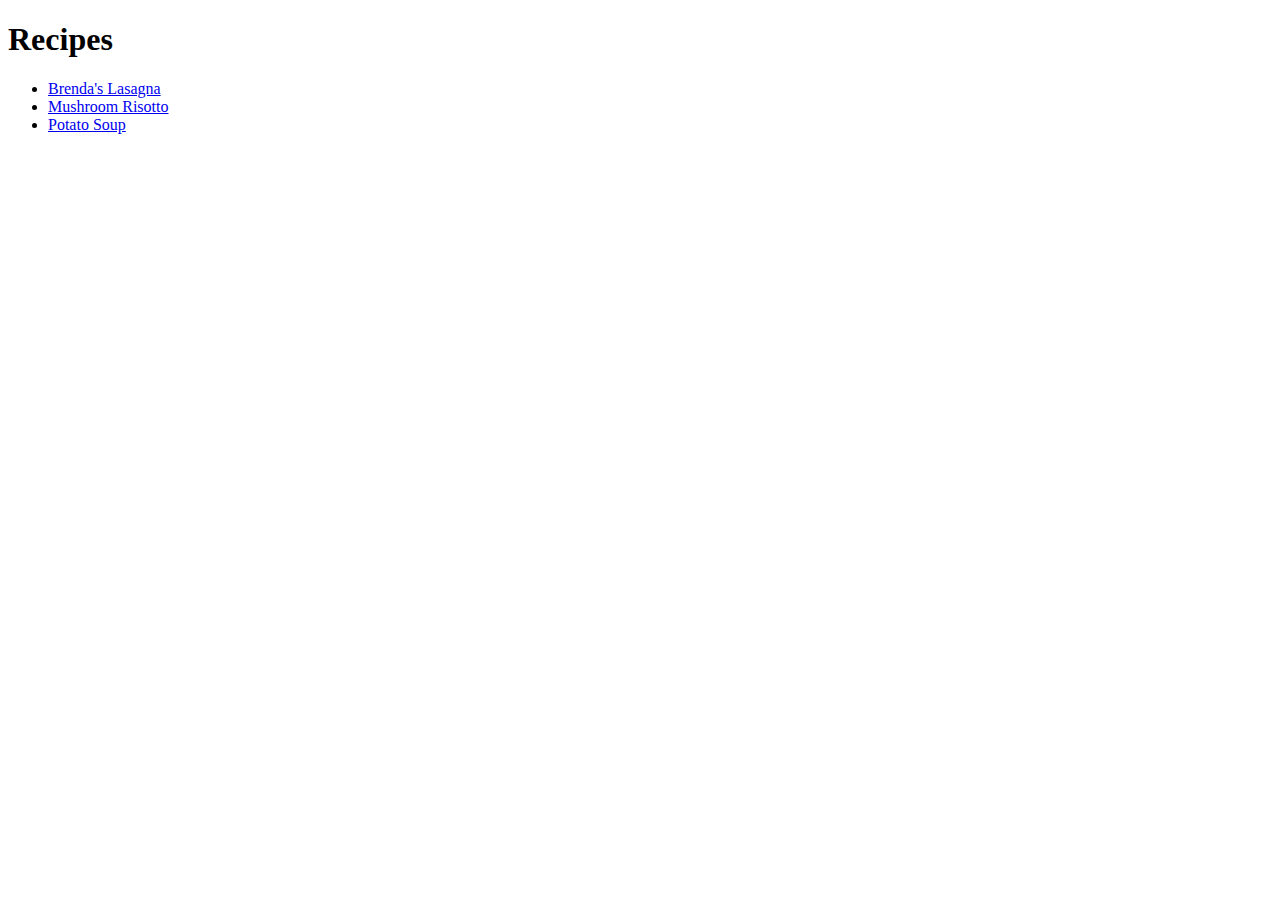
==== index.html @ 9ee35fa9 "add recipes" ====
<!DOCTYPE html>
<html lang="en">
<head>
    <title>Odin's recipe</title
        >
    <meta charset="UTF-8">
    <meta http-equiv="X-UA-Compatible" content="IE=edge">
    <meta name="viewport" content="width=device-width, initial-scale=1.0">

</head>
<body>

    <h1>Recipes</h1>

    <ul>
        <li><a href="/lasagna.html">Brenda's Lasagna</a></li>
        <li><a href="/mushroom_risotto.html">Mushroom Risotto</a></li>
        <li><a href="/potato_sout.html">Potato Soup</a></li>
    </ul>





    
</body>
</html>
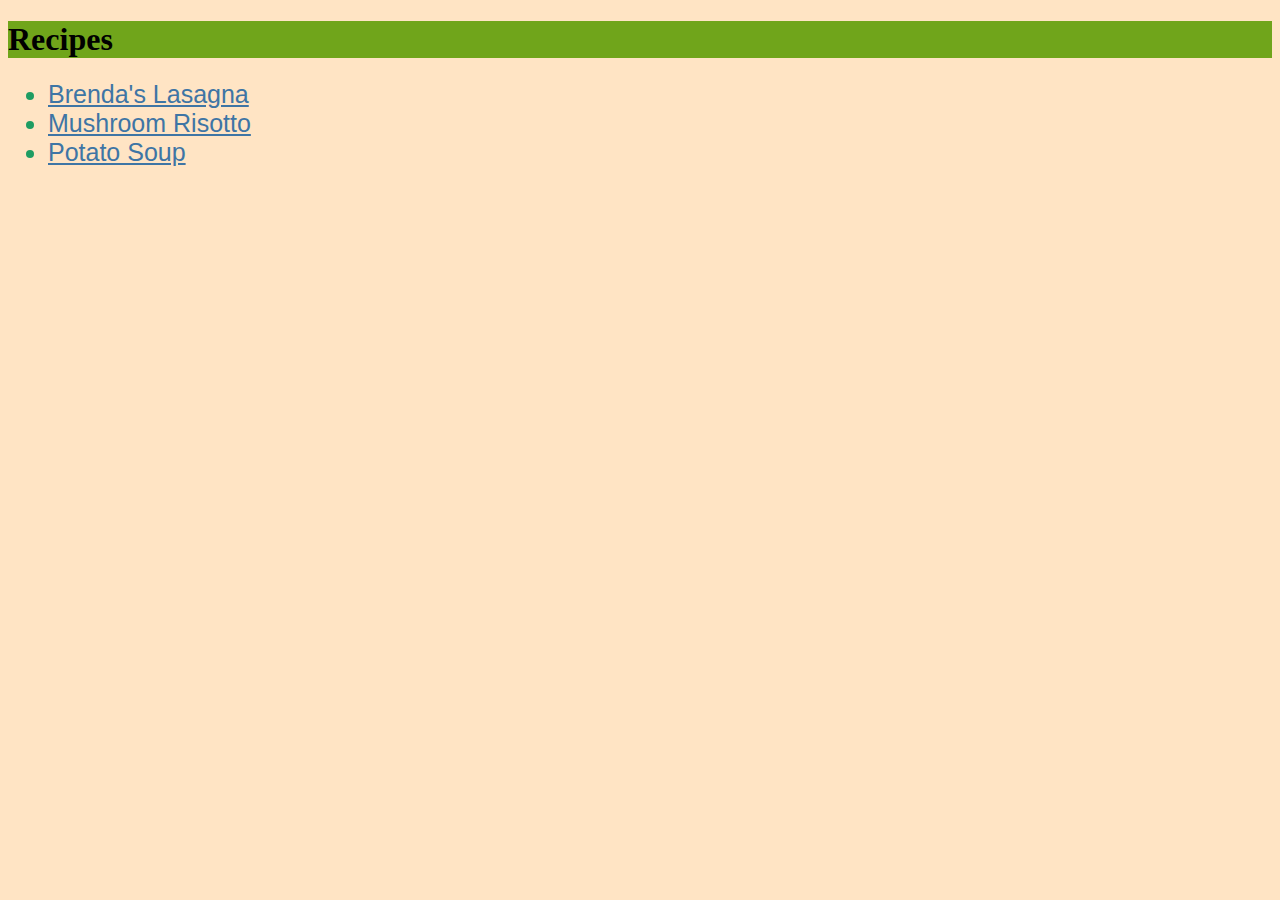
==== commit aac184fa: "play with some css" ====
--- a/index.html
+++ b/index.html
@@ -1,21 +1,28 @@
 <!DOCTYPE html>
 <html lang="en">
 <head>
-    <title>Odin's recipe</title
-        >
+    <title>Odin's recipe</title>
     <meta charset="UTF-8">
     <meta http-equiv="X-UA-Compatible" content="IE=edge">
     <meta name="viewport" content="width=device-width, initial-scale=1.0">
+    <link rel="stylesheet" href="styles.css">
+</head>
+<body id="landing">
 
-</head>
-<body>
-
-    <h1>Recipes</h1>
+    <h1 id="recipes">Recipes</h1>
 
     <ul>
-        <li><a href="/lasagna.html">Brenda's Lasagna</a></li>
-        <li><a href="/mushroom_risotto.html">Mushroom Risotto</a></li>
-        <li><a href="/potato_sout.html">Potato Soup</a></li>
+        <li class="option">
+            <a href="/lasagna.html">Brenda's Lasagna</a>
+        </li>
+
+        <li class="option">
+            <a href="/mushroom_risotto.html">Mushroom Risotto</a>
+        </li>
+
+        <li class="option">
+            <a href="/potato_sout.html">Potato Soup</a>
+        </li>
     </ul>
 
 
--- a/styles.css
+++ b/styles.css
@@ -0,0 +1,44 @@
+#recipes {
+    background-color: rgb(112, 165, 27);
+}
+
+.option a {
+    color: rgb(62, 117, 165);
+}
+
+body {
+    background-color: bisque;
+}
+
+.lasagna {
+    color: rgb(98, 136, 33);
+}
+
+.header {
+    font-family: "Times New Roman", sans-serif;
+    background-color: darkorange;
+}
+
+.description {
+    font-size: 25px;
+    color: rgb(30, 156, 98);
+    font-family: Verdana, Geneva, Tahoma, sans-serif;
+}
+
+
+ul li {
+    font-size: 25px;
+    color: rgb(30, 156, 98);
+    font-family: Verdana, Geneva, Tahoma, sans-serif;
+}
+
+ol li {
+    font-size: 25px;
+    color: rgb(30, 156, 98);
+    font-family: Verdana, Geneva, Tahoma, sans-serif; 
+}
+
+img {
+    width: 500px;
+    height: auto;
+}